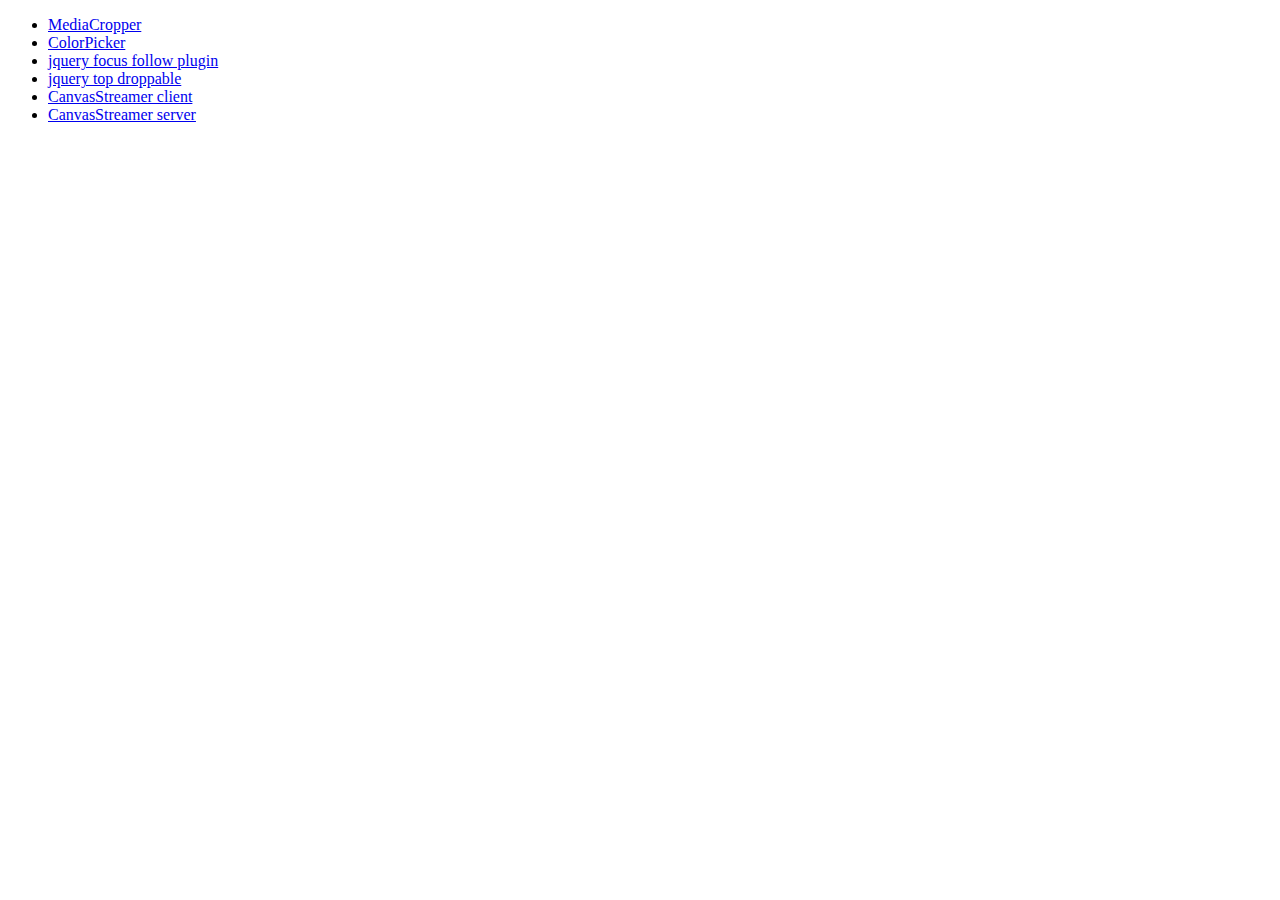
==== index.html @ 8107c473 "index page" ====
<!DOCTYPE html>
<html>
  <head>
    <meta charset="utf-8">
    <meta name="viewport" content="width=device-width, initial-scale=1.0, maximum-scale=1.0, user-scalable=no" />
   <meta name="author" content="Matthias Klan">
    <title>Matthias Klan github demos</title>
  </head>
        <ul>
          <li><a href="/mediacropper">MediaCropper</a></li>
          <li><a href="/colorpicker">ColorPicker</a></li>
          <li><a href="/jquery-focus-follow-demo">jquery focus follow plugin</a></li>
          <li><a href="/jquery-top-droppable-demo">jquery top droppable</a></li>
          <li><a href="/canvasStreamer/Client">CanvasStreamer client</a></li>
          <li><a href="/canvasStreamer/Server">CanvasStreamer server</a></li>
        </ul>
  <body>
  </body>
</html>
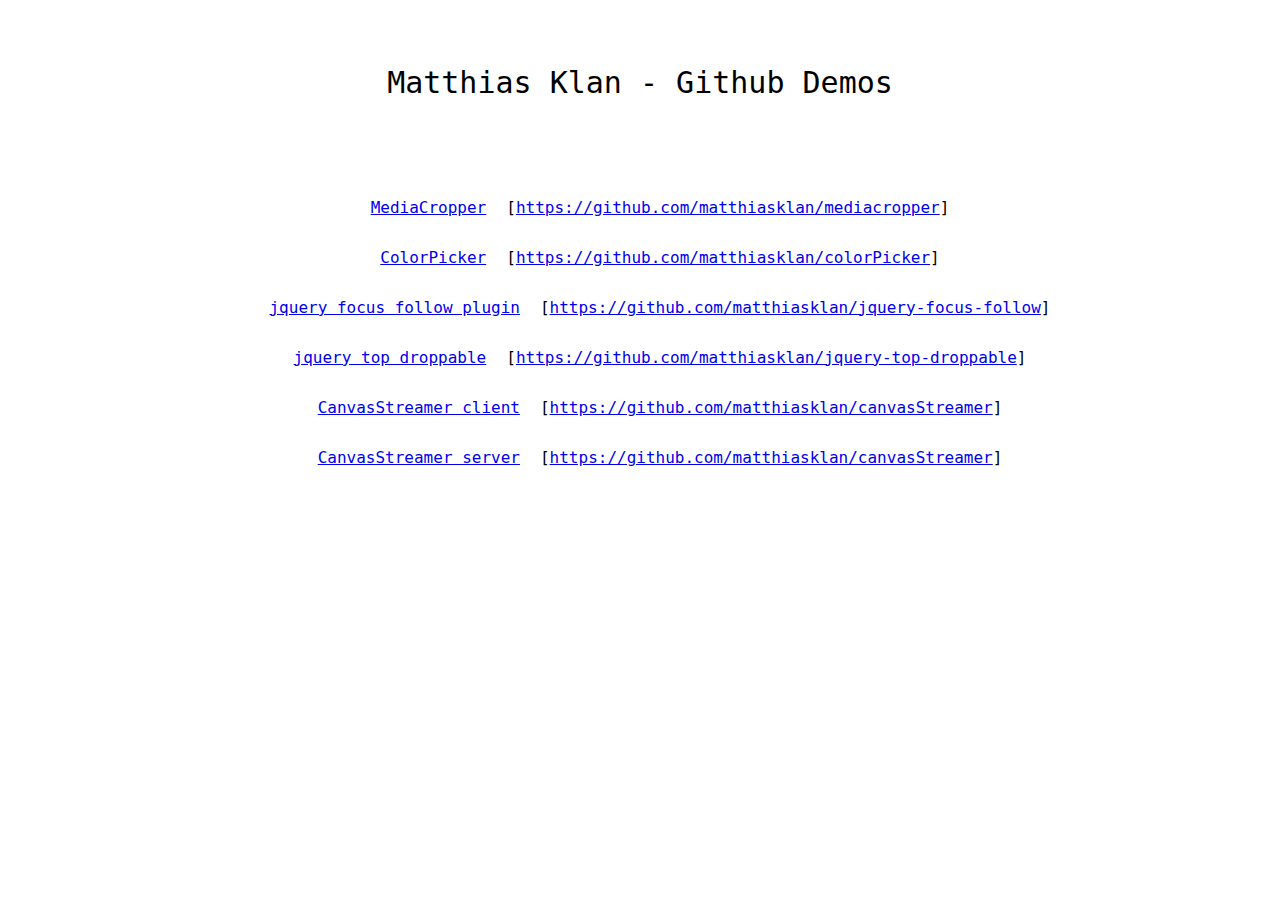
==== commit 68446fe0: "update index page" ====
--- a/index.html
+++ b/index.html
@@ -5,15 +5,19 @@
     <meta name="viewport" content="width=device-width, initial-scale=1.0, maximum-scale=1.0, user-scalable=no" />
    <meta name="author" content="Matthias Klan">
     <title>Matthias Klan github demos</title>
+    <link rel="stylesheet" type="text/css" href="./main.css" />
   </head>
+        <h1>Matthias Klan - Github Demos</h1>
+        <div id="links">
         <ul>
-          <li><a href="/mediacropper">MediaCropper</a></li>
-          <li><a href="/colorpicker">ColorPicker</a></li>
-          <li><a href="/jquery-focus-follow-demo">jquery focus follow plugin</a></li>
-          <li><a href="/jquery-top-droppable-demo">jquery top droppable</a></li>
-          <li><a href="/canvasStreamer/Client">CanvasStreamer client</a></li>
-          <li><a href="/canvasStreamer/Server">CanvasStreamer server</a></li>
+          <li><a href="/mediacropper">MediaCropper</a><span class="reference">[<a href="https://github.com/matthiasklan/mediacropper">https://github.com/matthiasklan/mediacropper</a>]</span></li>
+          <li><a href="/colorpicker">ColorPicker</a><span class="reference">[<a href="https://github.com/matthiasklan/colorPicker">https://github.com/matthiasklan/colorPicker</a>]</span></li>
+          <li><a href="/jquery-focus-follow-demo">jquery focus follow plugin</a><span class="reference">[<a href="https://github.com/matthiasklan/jquery-focus-follow">https://github.com/matthiasklan/jquery-focus-follow</a>]</span></li>
+          <li><a href="/jquery-top-droppable-demo">jquery top droppable</a><span class="reference">[<a href="https://github.com/matthiasklan/jquery-top-droppable">https://github.com/matthiasklan/jquery-top-droppable</a>]</span></li>
+          <li><a href="/canvasStreamer/Client">CanvasStreamer client</a><span class="reference">[<a href="https://github.com/matthiasklan/canvasStreamer">https://github.com/matthiasklan/canvasStreamer</a>]</span></li>
+          <li><a href="/canvasStreamer/Server">CanvasStreamer server</a><span class="reference">[<a href="https://github.com/matthiasklan/canvasStreamer">https://github.com/matthiasklan/canvasStreamer</a>]</span></li>
         </ul>
+      </div>
   <body>
   </body>
 </html>
--- a/main.css
+++ b/main.css
@@ -0,0 +1,31 @@
+*{
+	font-family: 'Lucida Console', 'Lucida Sans Typewriter', monaco, 'Bitstream Vera Sans Mono', monospace;
+	font-style: normal;
+	font-variant: normal;
+
+}
+
+ul{
+    list-style-type: none;
+}
+
+h1{
+  padding-top: 50px;
+  text-align: center;
+  vertical-align: middle;
+  font-weight: 500;
+  line-height: 26.4px;
+  font-size: 30px;
+}
+
+
+#links{
+  padding-top: 50px;
+  text-align: center;
+  vertical-align: middle;
+  line-height: 50px;       /* the same as your div height */
+}
+
+.reference{
+  padding-left: 20px;
+}
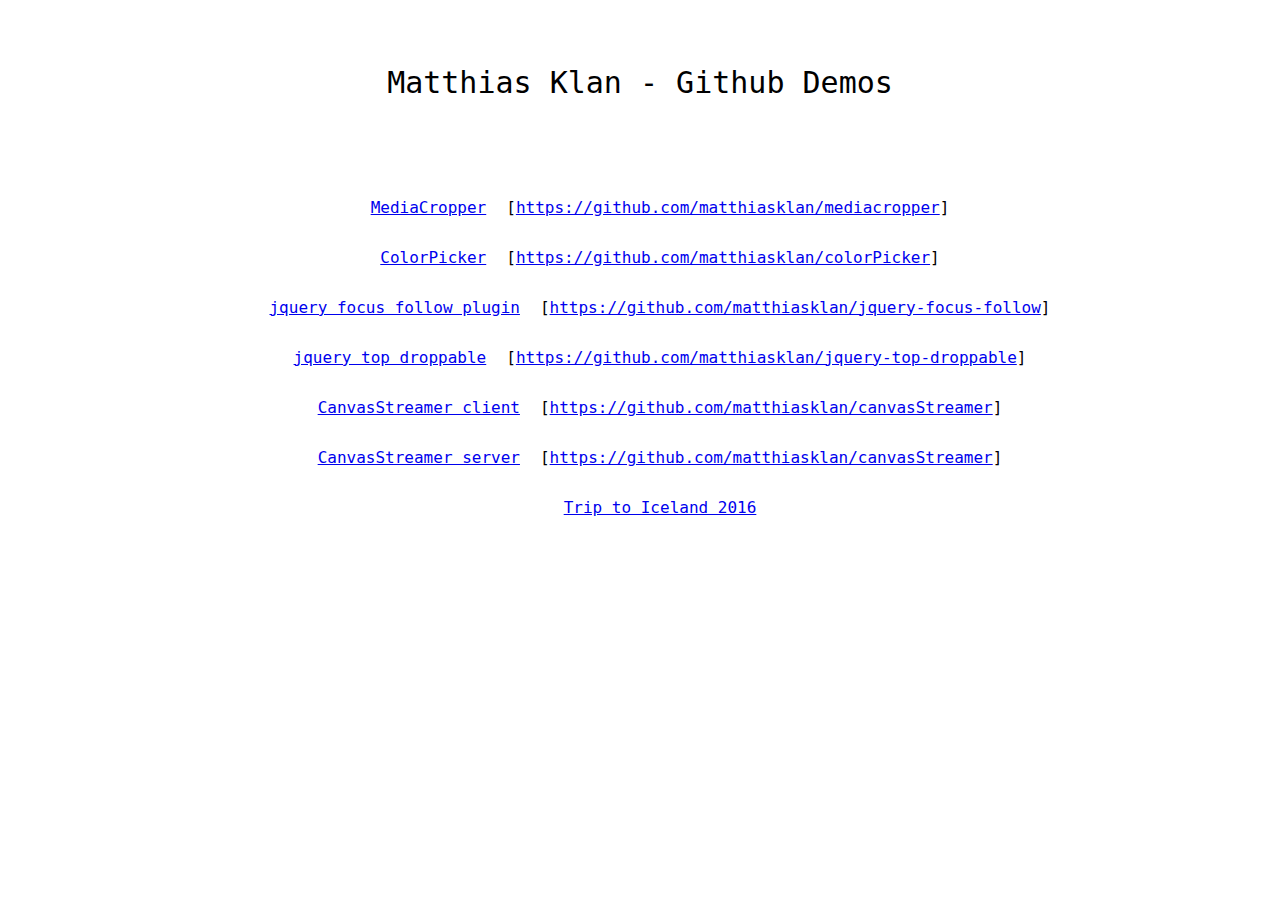
==== commit c6c52d96: "add iceland webpage" ====
--- a/index.html
+++ b/index.html
@@ -16,6 +16,7 @@
           <li><a href="/jquery-top-droppable-demo">jquery top droppable</a><span class="reference">[<a href="https://github.com/matthiasklan/jquery-top-droppable">https://github.com/matthiasklan/jquery-top-droppable</a>]</span></li>
           <li><a href="/canvasStreamer/Client">CanvasStreamer client</a><span class="reference">[<a href="https://github.com/matthiasklan/canvasStreamer">https://github.com/matthiasklan/canvasStreamer</a>]</span></li>
           <li><a href="/canvasStreamer/Server">CanvasStreamer server</a><span class="reference">[<a href="https://github.com/matthiasklan/canvasStreamer">https://github.com/matthiasklan/canvasStreamer</a>]</span></li>
+          <li><a href="/iceland">Trip to Iceland 2016</a></li>
         </ul>
       </div>
   <body>
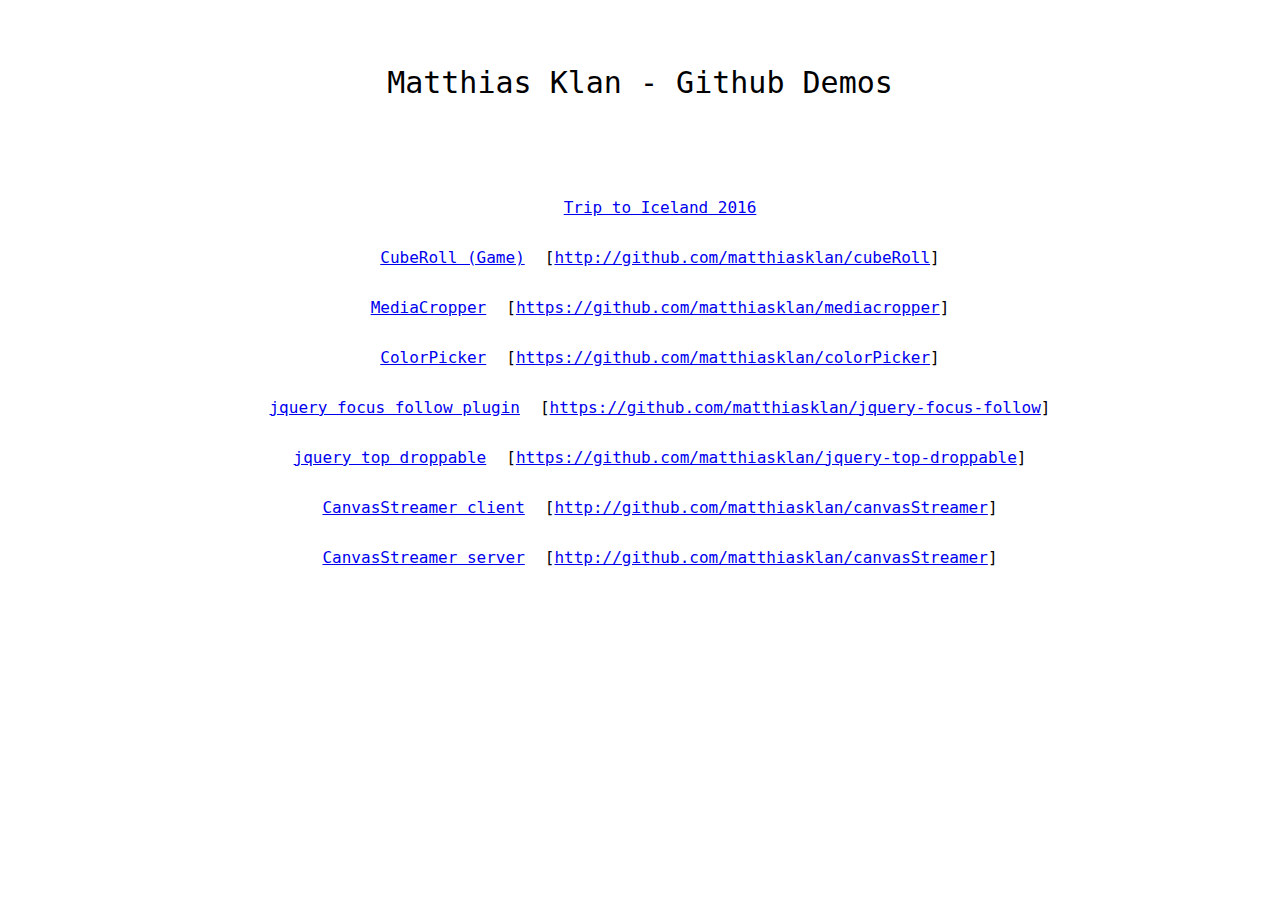
==== commit 136073de: "switch ssl links of RTC demos" ====
--- a/index.html
+++ b/index.html
@@ -10,13 +10,14 @@
         <h1>Matthias Klan - Github Demos</h1>
         <div id="links">
         <ul>
+          <li><a href="/iceland">Trip to Iceland 2016</a></li>
+          <li><a href="/cuberoll">CubeRoll (Game)</a><span class="reference">[<a href="http://github.com/matthiasklan/cubeRoll">http://github.com/matthiasklan/cubeRoll</a>]</span></li>
           <li><a href="/mediacropper">MediaCropper</a><span class="reference">[<a href="https://github.com/matthiasklan/mediacropper">https://github.com/matthiasklan/mediacropper</a>]</span></li>
           <li><a href="/colorpicker">ColorPicker</a><span class="reference">[<a href="https://github.com/matthiasklan/colorPicker">https://github.com/matthiasklan/colorPicker</a>]</span></li>
           <li><a href="/jquery-focus-follow-demo">jquery focus follow plugin</a><span class="reference">[<a href="https://github.com/matthiasklan/jquery-focus-follow">https://github.com/matthiasklan/jquery-focus-follow</a>]</span></li>
           <li><a href="/jquery-top-droppable-demo">jquery top droppable</a><span class="reference">[<a href="https://github.com/matthiasklan/jquery-top-droppable">https://github.com/matthiasklan/jquery-top-droppable</a>]</span></li>
-          <li><a href="/canvasStreamer/Client">CanvasStreamer client</a><span class="reference">[<a href="https://github.com/matthiasklan/canvasStreamer">https://github.com/matthiasklan/canvasStreamer</a>]</span></li>
-          <li><a href="/canvasStreamer/Server">CanvasStreamer server</a><span class="reference">[<a href="https://github.com/matthiasklan/canvasStreamer">https://github.com/matthiasklan/canvasStreamer</a>]</span></li>
-          <li><a href="/iceland">Trip to Iceland 2016</a></li>
+          <li><a href="/canvasStreamer/Client">CanvasStreamer client</a><span class="reference">[<a href="http://github.com/matthiasklan/canvasStreamer">http://github.com/matthiasklan/canvasStreamer</a>]</span></li>
+          <li><a href="/canvasStreamer/Server">CanvasStreamer server</a><span class="reference">[<a href="http://github.com/matthiasklan/canvasStreamer">http://github.com/matthiasklan/canvasStreamer</a>]</span></li>
         </ul>
       </div>
   <body>
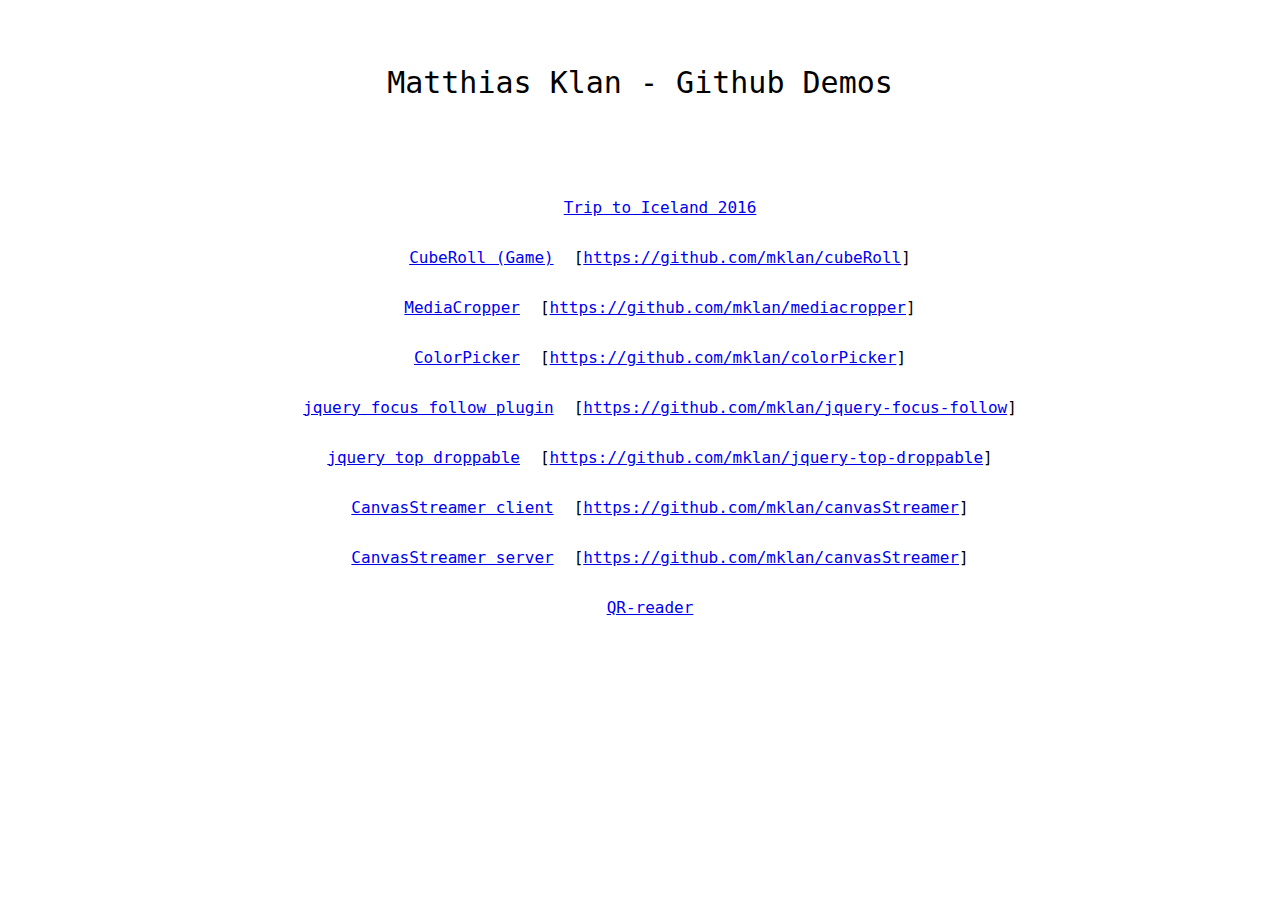
==== commit ea0c1a79: "update links" ====
--- a/index.html
+++ b/index.html
@@ -11,13 +11,14 @@
         <div id="links">
         <ul>
           <li><a href="/iceland">Trip to Iceland 2016</a></li>
-          <li><a href="/cuberoll">CubeRoll (Game)</a><span class="reference">[<a href="http://github.com/matthiasklan/cubeRoll">http://github.com/matthiasklan/cubeRoll</a>]</span></li>
-          <li><a href="/mediacropper">MediaCropper</a><span class="reference">[<a href="https://github.com/matthiasklan/mediacropper">https://github.com/matthiasklan/mediacropper</a>]</span></li>
-          <li><a href="/colorpicker">ColorPicker</a><span class="reference">[<a href="https://github.com/matthiasklan/colorPicker">https://github.com/matthiasklan/colorPicker</a>]</span></li>
-          <li><a href="/jquery-focus-follow-demo">jquery focus follow plugin</a><span class="reference">[<a href="https://github.com/matthiasklan/jquery-focus-follow">https://github.com/matthiasklan/jquery-focus-follow</a>]</span></li>
-          <li><a href="/jquery-top-droppable-demo">jquery top droppable</a><span class="reference">[<a href="https://github.com/matthiasklan/jquery-top-droppable">https://github.com/matthiasklan/jquery-top-droppable</a>]</span></li>
-          <li><a href="/canvasStreamer/Client">CanvasStreamer client</a><span class="reference">[<a href="http://github.com/matthiasklan/canvasStreamer">http://github.com/matthiasklan/canvasStreamer</a>]</span></li>
-          <li><a href="/canvasStreamer/Server">CanvasStreamer server</a><span class="reference">[<a href="http://github.com/matthiasklan/canvasStreamer">http://github.com/matthiasklan/canvasStreamer</a>]</span></li>
+          <li><a href="/cuberoll">CubeRoll (Game)</a><span class="reference">[<a href="https://github.com/mklan/cubeRoll">https://github.com/mklan/cubeRoll</a>]</span></li>
+          <li><a href="/mediacropper">MediaCropper</a><span class="reference">[<a href="https://github.com/mklan/mediacropper">https://github.com/mklan/mediacropper</a>]</span></li>
+          <li><a href="/colorpicker">ColorPicker</a><span class="reference">[<a href="https://github.com/mklan/colorPicker">https://github.com/mklan/colorPicker</a>]</span></li>
+          <li><a href="/jquery-focus-follow-demo">jquery focus follow plugin</a><span class="reference">[<a href="https://github.com/mklan/jquery-focus-follow">https://github.com/mklan/jquery-focus-follow</a>]</span></li>
+          <li><a href="/jquery-top-droppable-demo">jquery top droppable</a><span class="reference">[<a href="https://github.com/mklan/jquery-top-droppable">https://github.com/mklan/jquery-top-droppable</a>]</span></li>
+          <li><a href="/canvasStreamer/Client">CanvasStreamer client</a><span class="reference">[<a href="https://github.com/mklan/canvasStreamer">https://github.com/mklan/canvasStreamer</a>]</span></li>
+          <li><a href="/canvasStreamer/Server">CanvasStreamer server</a><span class="reference">[<a href="https://github.com/mklan/canvasStreamer">https://github.com/mklan/canvasStreamer</a>]</span></li>
+          <li><a href="/qrreader">QR-reader</a><span class="reference"></span></li>
         </ul>
       </div>
   <body>
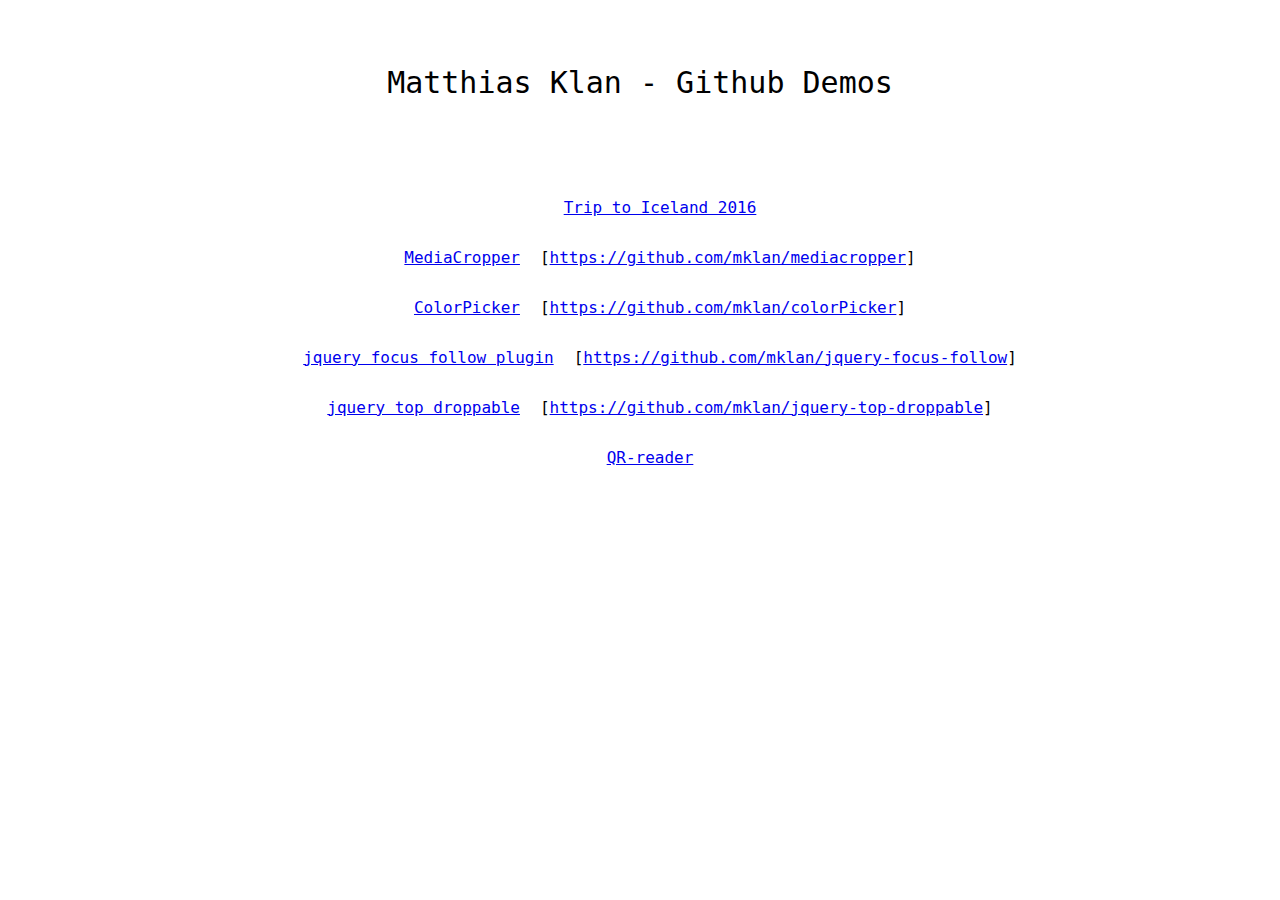
==== commit eda45322: "remove not working peerjs demos die to https/http mismatch" ====
--- a/index.html
+++ b/index.html
@@ -10,15 +10,15 @@
         <h1>Matthias Klan - Github Demos</h1>
         <div id="links">
         <ul>
-          <li><a href="/iceland">Trip to Iceland 2016</a></li>
-          <li><a href="/cuberoll">CubeRoll (Game)</a><span class="reference">[<a href="https://github.com/mklan/cubeRoll">https://github.com/mklan/cubeRoll</a>]</span></li>
-          <li><a href="/mediacropper">MediaCropper</a><span class="reference">[<a href="https://github.com/mklan/mediacropper">https://github.com/mklan/mediacropper</a>]</span></li>
-          <li><a href="/colorpicker">ColorPicker</a><span class="reference">[<a href="https://github.com/mklan/colorPicker">https://github.com/mklan/colorPicker</a>]</span></li>
-          <li><a href="/jquery-focus-follow-demo">jquery focus follow plugin</a><span class="reference">[<a href="https://github.com/mklan/jquery-focus-follow">https://github.com/mklan/jquery-focus-follow</a>]</span></li>
-          <li><a href="/jquery-top-droppable-demo">jquery top droppable</a><span class="reference">[<a href="https://github.com/mklan/jquery-top-droppable">https://github.com/mklan/jquery-top-droppable</a>]</span></li>
-          <li><a href="/canvasStreamer/Client">CanvasStreamer client</a><span class="reference">[<a href="https://github.com/mklan/canvasStreamer">https://github.com/mklan/canvasStreamer</a>]</span></li>
-          <li><a href="/canvasStreamer/Server">CanvasStreamer server</a><span class="reference">[<a href="https://github.com/mklan/canvasStreamer">https://github.com/mklan/canvasStreamer</a>]</span></li>
-          <li><a href="/qrreader">QR-reader</a><span class="reference"></span></li>
+          <li><a href="https://mklan.github.io/iceland">Trip to Iceland 2016</a></li>
+          <!-- <li><a href="https://mklan.github.io/cuberoll">CubeRoll (Game)</a><span class="reference">[<a href="https://github.com/mklan/cubeRoll">https://github.com/mklan/cubeRoll</a>]</span></li> -->
+          <li><a href="https://mklan.github.io/mediacropper">MediaCropper</a><span class="reference">[<a href="https://github.com/mklan/mediacropper">https://github.com/mklan/mediacropper</a>]</span></li>
+          <li><a href="https://mklan.github.io/colorpicker">ColorPicker</a><span class="reference">[<a href="https://github.com/mklan/colorPicker">https://github.com/mklan/colorPicker</a>]</span></li>
+          <li><a href="https://mklan.github.io/jquery-focus-follow-demo">jquery focus follow plugin</a><span class="reference">[<a href="https://github.com/mklan/jquery-focus-follow">https://github.com/mklan/jquery-focus-follow</a>]</span></li>
+          <li><a href="https://mklan.github.io/jquery-top-droppable-demo">jquery top droppable</a><span class="reference">[<a href="https://github.com/mklan/jquery-top-droppable">https://github.com/mklan/jquery-top-droppable</a>]</span></li>
+          <!-- <li><a href="https://mklan.github.io/canvasStreamer/Client">CanvasStreamer client</a><span class="reference">[<a href="https://github.com/mklan/canvasStreamer">https://github.com/mklan/canvasStreamer</a>]</span></li> -->
+          <!-- <li><a href="https://mklan.github.io/canvasStreamer/Server">CanvasStreamer server</a><span class="reference">[<a href="https://github.com/mklan/canvasStreamer">https://github.com/mklan/canvasStreamer</a>]</span></li> -->
+          <li><a href="https://mklan.github.io/qrreader">QR-reader</a><span class="reference"></span></li>
         </ul>
       </div>
   <body>
